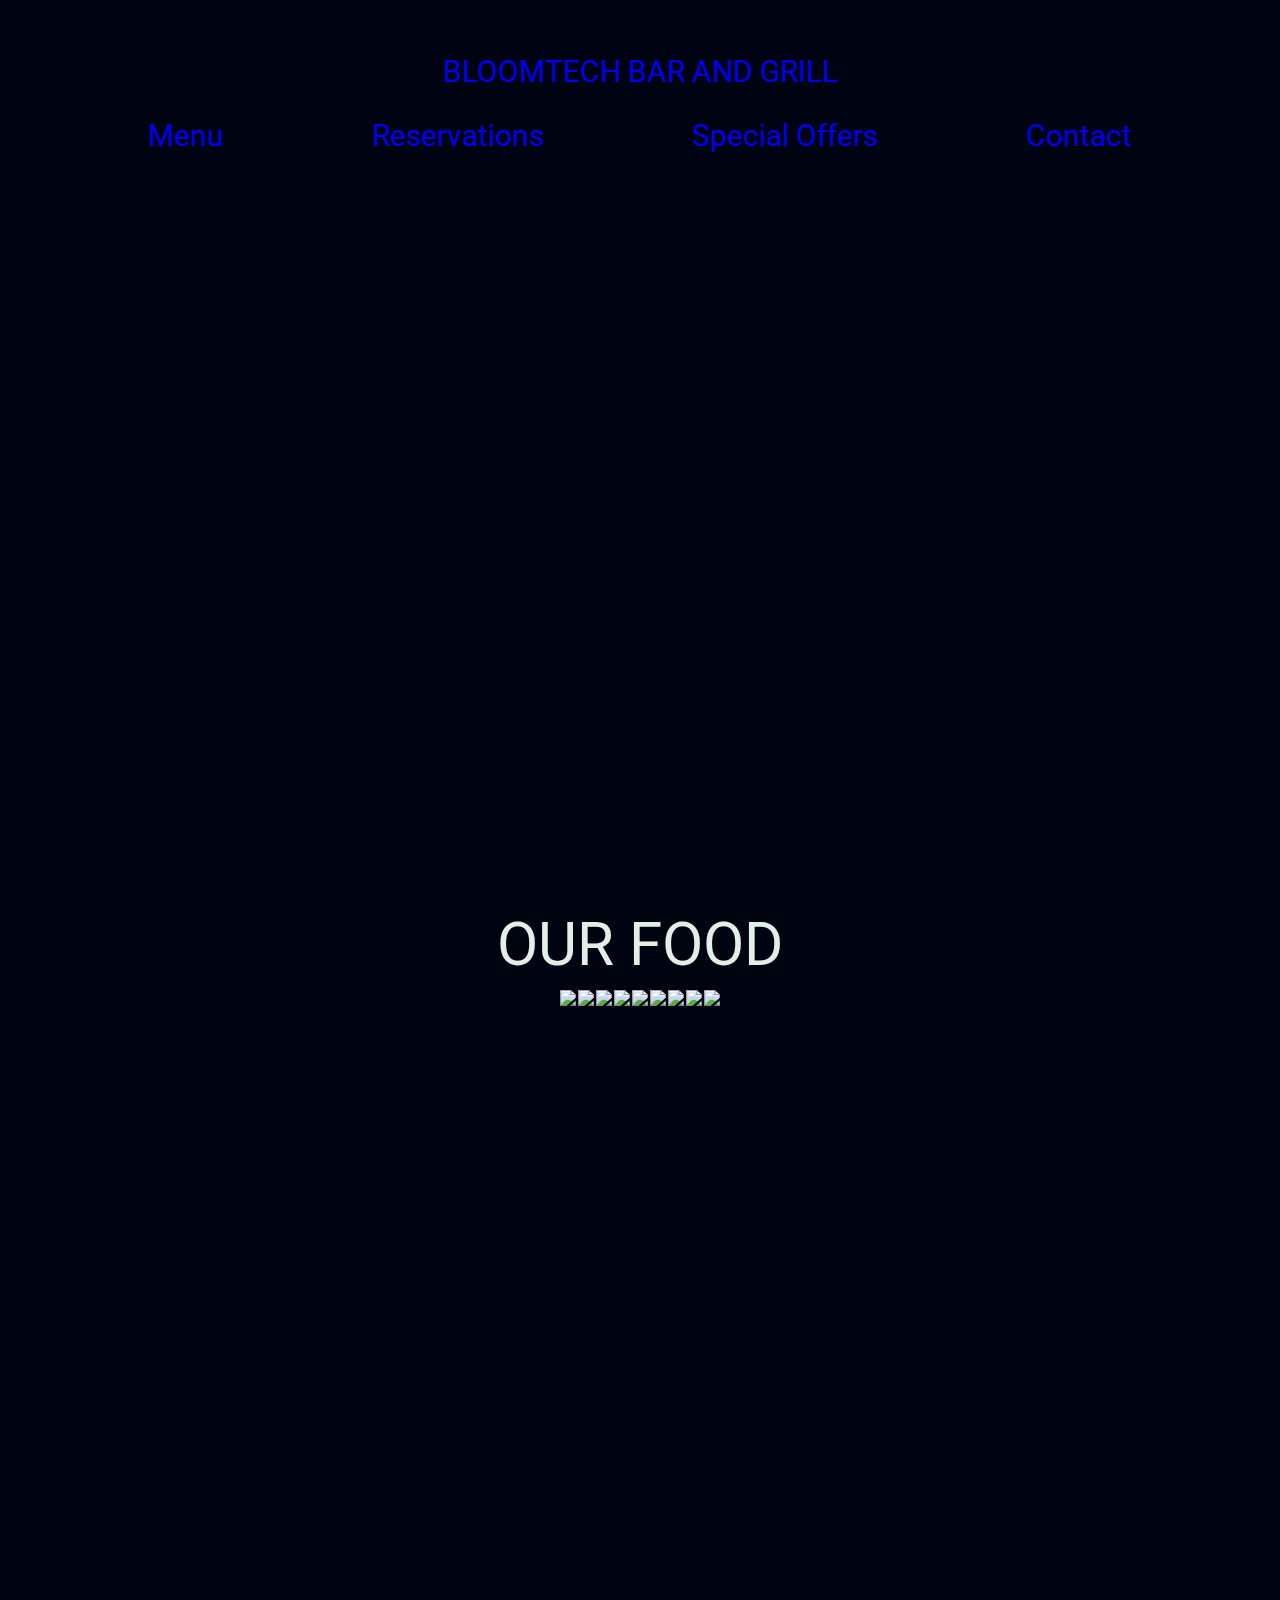
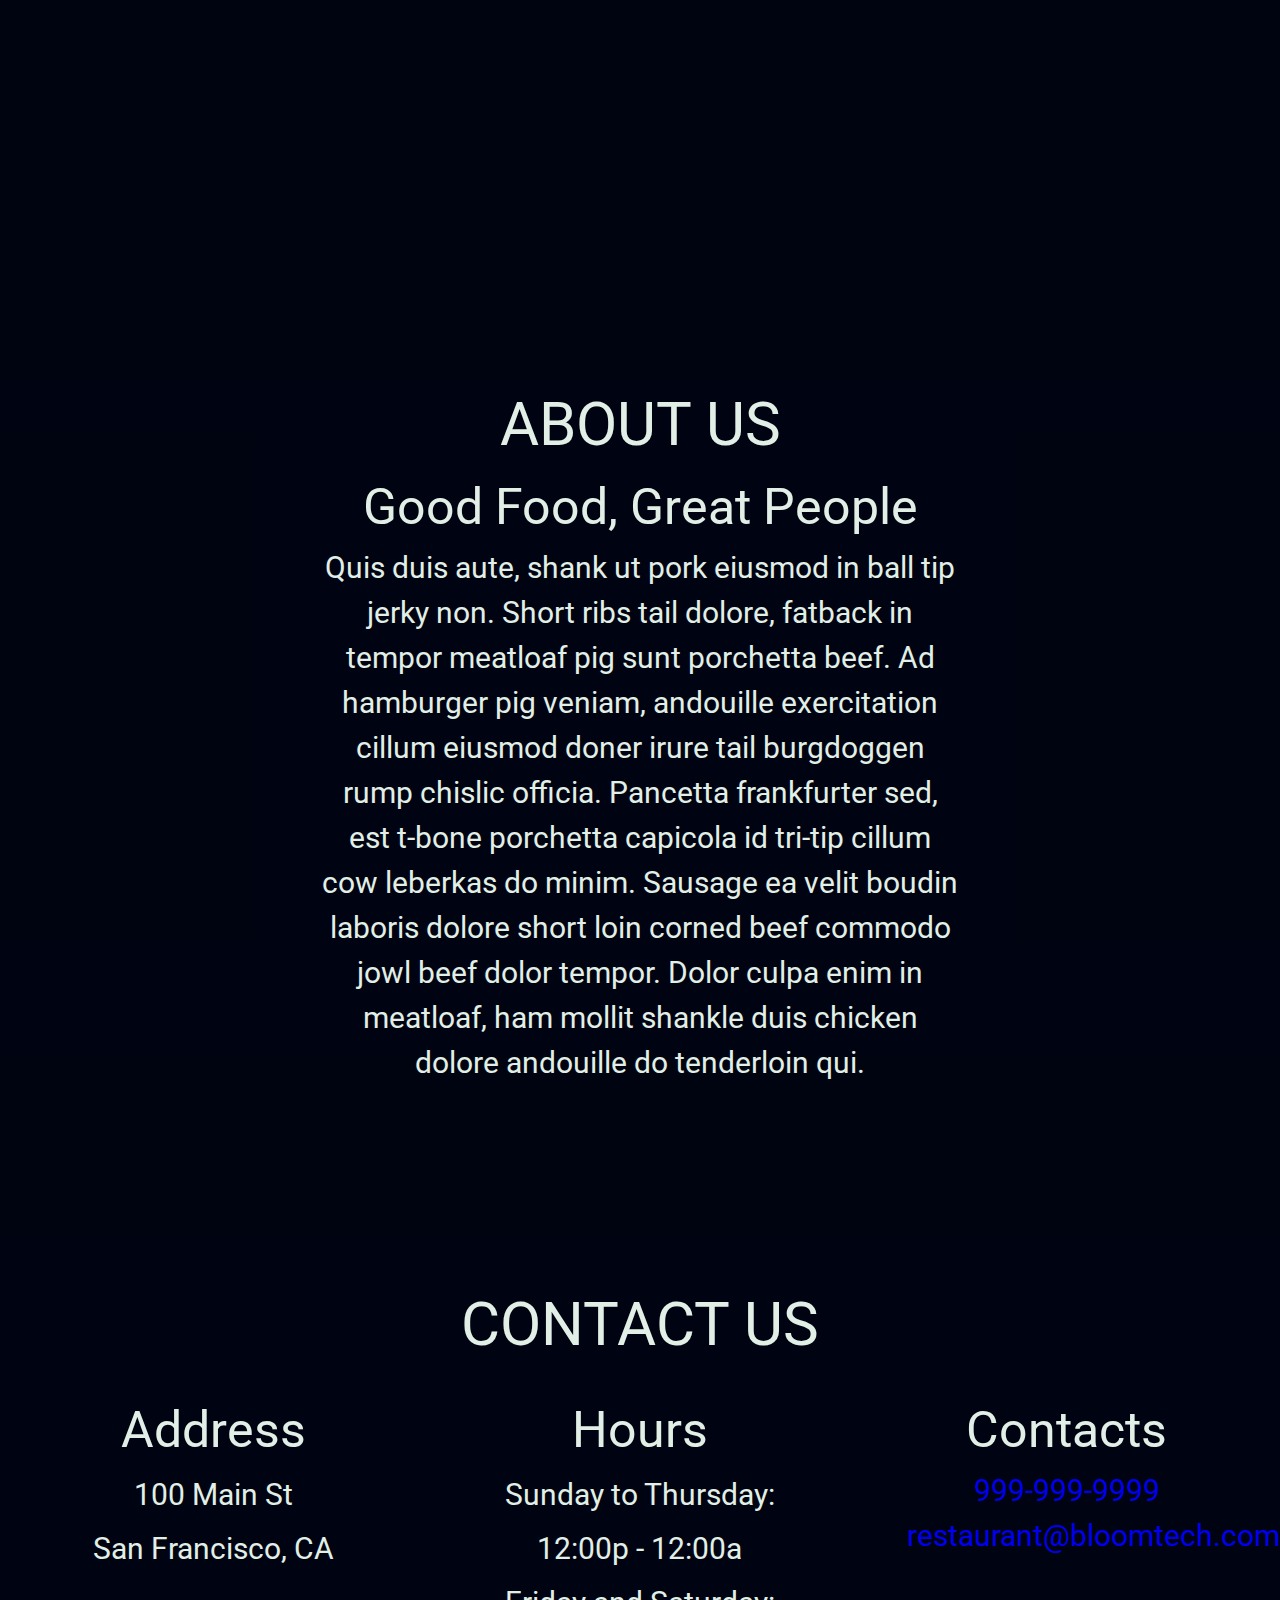
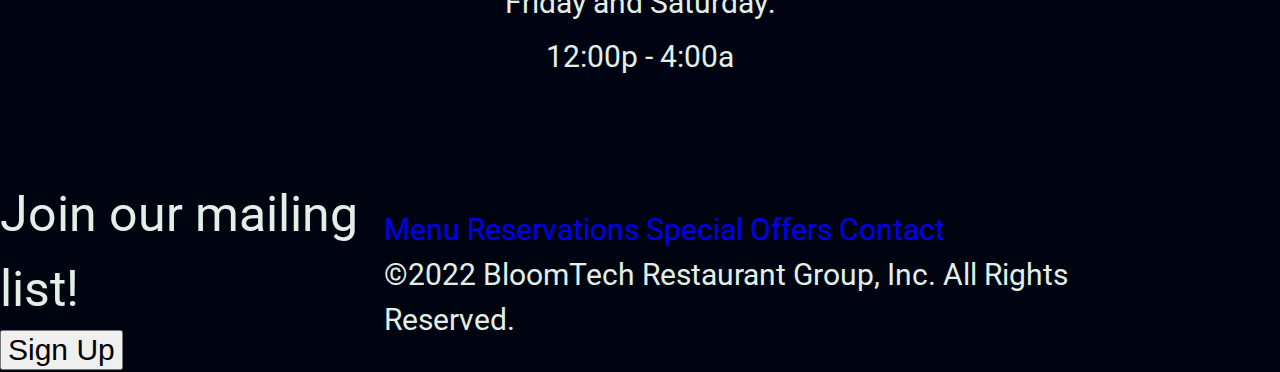
==== index.html @ 8951e6d3 "added index html and styles" ====
<!doctype html>

<html lang="en">

<head>
	<meta charset="utf-8">
	<meta content="width=device-width, initial-scale=1">

	<title>Sprint Challenge - Home</title>

	<link rel="stylesheet" href="css/index.css">
	<link href="https://fonts.googleapis.com/css?family=Roboto|Rubik" rel="stylesheet">
	<script src="https://kit.fontawesome.com/5b12ffad4b.js" crossorigin="anonymous"></script>
</head>

<body>
	<div>
		<!-- header -->
		<header>
			<div>
				<h1><a href="index.html">BLOOMTECH BAR AND GRILL</a></h1>

				<nav>
					<a href="menu.html">Menu</a>
					<a href="#">Reservations</a>
					<a href="#">Special Offers</a>
					<a href="#">Contact</a>
				</nav>
						<i class="fa-brands fa-facebook"></i>
						<i class="fa-brands fa-instagram"></i>
						<i class="fa-brands fa-twitter"></i>
			</div>
		</header>

		<!-- gallery section -->
		<section class="gallery">
			<div>
				<h2>OUR FOOD</h2>

				<img src="img/food-avocadotoast.jpg"/>

				<img src="img/food-burger.jpg"/>

				<img src="img/food-poutine.jpg"/>

				<img src="img/food-ribs.jpg"/>

				<img src="img/food-sandwich.jpg"/>

				<img src="img/food-sausage.jpg"/>

				<img src="img/food-steak.jpg"/>

				<img src="img/food-tacos.jpg"/>

				<img src="img/food-wings.jpg"/>
			</div>
		</section>

		<!-- spacer -->
		<div class="spacer"></div>

		<!-- about section -->
		<section class="about">
			<div class="about-container">
				<h2>ABOUT US</h2>

				<div id="cooks" class="pic">
				</div>

				<div class="text">
					<h3>Good Food, Great People</h3>
					<p>Quis duis aute, shank ut pork eiusmod in ball tip jerky non. Short ribs tail dolore, fatback in
						tempor meatloaf pig sunt porchetta beef. Ad hamburger pig veniam, andouille exercitation cillum
						eiusmod doner irure tail burgdoggen rump chislic officia. Pancetta frankfurter sed, est t-bone
						porchetta capicola id tri-tip cillum cow leberkas do minim. Sausage ea velit boudin laboris
						dolore
						short loin corned beef commodo jowl beef dolor tempor. Dolor culpa enim in meatloaf, ham mollit
						shankle duis chicken dolore andouille do tenderloin qui.</p>
				</div>

				<div id="bartender" class="pic">
				</div>
			</div>
		</section>

		<!-- spacer -->
		<div class="spacer"></div>

		<!-- contact section -->
		<section class="contact">
			<div class="contact-container">
				<h2>CONTACT US</h2>

				<div class="info">
					<div class="address">
						<h3>Address</h3>

						<address>
							<p>100 Main St</p>
							<p>San Francisco, CA</p>
						</address>
					</div>

					<div class="hours">
						<h3>Hours</h3>

						<div>
							<p>Sunday to Thursday:</p>
							<p>12:00p - 12:00a</p>
							<p>Friday and Saturday:</p>
							<p>12:00p - 4:00a</p>
						</div>
					</div>

					<div class="contacts">
						<h3>Contacts</h3>

						<div>
							<a id="phone" href="tel:999-999-9999">999-999-9999</a>
							<a id="email" href="mailto:restaurant@bloomtech.com">restaurant@bloomtech.com</a>
						</div>
					</div>
				</div>
			</div>
		</section>

		<!-- spacer -->
		<div class="spacer-sm"></div>

		<!-- footer -->
		<footer>
			<div class="mailing-list">
			<h3>Join our mailing list!</h3>
			<button><a>Sign Up</a></button>
			</div>
		<div class="footer-container">
			<nav>
				<a href="menu.html">Menu</a>
				<a href="#">Reservations</a>
				<a href="#">Special Offers</a>
				<a href="#">Contact</a>
			</nav>
			<div class="copyright">
			<p>©2022 BloomTech Restaurant Group, Inc. All Rights Reserved.</p>
			</div>
		</div>
		</footer>
	</div>
</body>

</html>
---- css/index.css ----
/* http://meyerweb.com/eric/tools/css/reset/ 
   v2.0 | 20110126
   License: none (public domain)
*/

html, body, div, span, applet, object, iframe,
h1, h2, h3, h4, h5, h6, p, blockquote, pre,
a, abbr, acronym, address, big, cite, code,
del, dfn, em, img, ins, kbd, q, s, samp,
small, strike, strong, sub, sup, tt, var,
b, u, i, center,
dl, dt, dd, ol, ul, li,
fieldset, form, label, legend,
table, caption, tbody, tfoot, thead, tr, th, td,
article, aside, canvas, details, embed, 
figure, figcaption, footer, header, hgroup, 
menu, nav, output, ruby, section, summary,
time, mark, audio, video {
	margin: 0;
	padding: 0;
	border: 0;
	font-size: 100%;
	font: inherit;
	vertical-align: baseline;
}
/* HTML5 display-role reset for older browsers */
article, aside, details, figcaption, figure, 
footer, header, hgroup, menu, nav, section {
	display: block;
}
body {
	line-height: 1;
}
ol, ul {
	list-style: none;
}
blockquote, q {
	quotes: none;
}
blockquote:before, blockquote:after,
q:before, q:after {
	content: '';
	content: none;
}
table {
	border-collapse: collapse;
	border-spacing: 0;
}

* {
    box-sizing: border-box;
}

html {
    max-width: 1920px;
    min-width: 428px;
    width: 100%;
    font-size: 62.5%;
}

body {
    font-family: 'Roboto', sans-serif;
    line-height: 1.5;
    color: rgb(225,239,230);
    background-color:rgb(0, 4, 17);
}

h1, h2, h3, h4, h5, h6, p, a, i {
    text-decoration: none;
}

h1 {
    font-size: 7.5rem;
    text-align: center;
}

h2 {
    font-size: 6rem;
}

h3 {
    font-size: 5rem;
}

p, a {
    font-size: 3rem;
}

/* header section */
header {
    width: 100%;
    height: 100vh;
    background-image: url('../img/home-header.jpg');
    background-size: cover;
    background-position: center;
    background-repeat: no-repeat;
}

header nav {
    display: flex;
    justify-content: space-evenly;
    align-items: center;
}

header i {
    display: flex;
    justify-content: center;
    align-items: center;
    width: 100%;
}

header div {
    background-color: rgb(0, 4, 17, .8);
}

/* spacers */
.spacer {
    width: 100%;
    height: 20vh;
    background-color: rgb(0, 4, 17);
}
.spacer-sm {
    width: 100%;
    height: 10vh;
    background-color: rgb(0, 4, 17);
}

/* gallery section */
.gallery {
    width: 100%;
    height: 100vh;
    text-align: center;
    background-color: rgb(0, 4, 17);
}

/* about us section */
.about {
    width: 100%;
    height: 75vh;
    text-align: center;
    background-image: url("../img/staff-cooks.jpg");
    background-size: cover;
    background-position: top;
    background-repeat: no-repeat;
}

.about-container {
    height: 100%;
    display: flex;
    flex-wrap: wrap;
    justify-content: center;
    align-items: center;
    background-color: rgb(0, 4, 17, .8);
}

.about h2 {
    width: 100%;
}

.about-container .text {
    width: 50%;
}

/* contact us section */
.contact {
    text-align: center;
    background-image: url("../img/jumbo-restaurant.jpg");
    background-size: cover;
    background-position: center;
    background-repeat: no-repeat;
    background-color: rgb(0, 4, 17);
}

.contact-container {
    width: 100%;
    height: 100%;
    background-color: rgb(0, 4, 17, .8);
}

.contact h2 {
    padding-top: 5vh;
}

.contact h3 {
    padding-top: 2.5vh;
}

.contact p {
    padding: .5vh 0;
}

.info {
    width: 100%;
    display: flex;
    justify-content: space-around;
}

.address {
    width: 25%;
}

.hours {
    width: 25%;
    padding-bottom: 2.5vh;
}

.contacts {
    width: 25%;
}

/* footer section */
footer {
    width: 100%;
    height: 15vh;
    padding-top: 2.5vh;
    font-size: 3rem;
    display: flex;
    align-items: center;
}
.mailing-list {
    width: 30%;
}

.footer-container {
    width: 60%;
}
/* mobile media query */
@media (max-width: 428px) {
    /* header section */
    

    /* gallery section */
    .gallery {
        height: auto;
    }
    
    /* about us section */

    .about {
        height: 200vh;
    }
    
    .about h2 {
        width: 100%;
        padding-top: 5vh;
    }
    
    .about-container .text {
        width: 85%;
    }
    
    /* contact us section */
    .contact h3 {
        padding-top: 2.5vh;
    }
    
    .info {
        flex-wrap: wrap;
    }
    
    .address {
        width: 100%;
        padding-bottom: 2.5vh;
    }
    
    .hours {
        width: 100%;
    }
    
    .contacts {
        width: 100%;
        padding-bottom: 2.5vh;
    }

    /* footer section */
    footer {
        height: auto;
        padding-top: 2.5vh;
        font-size: 2rem;
    }

}
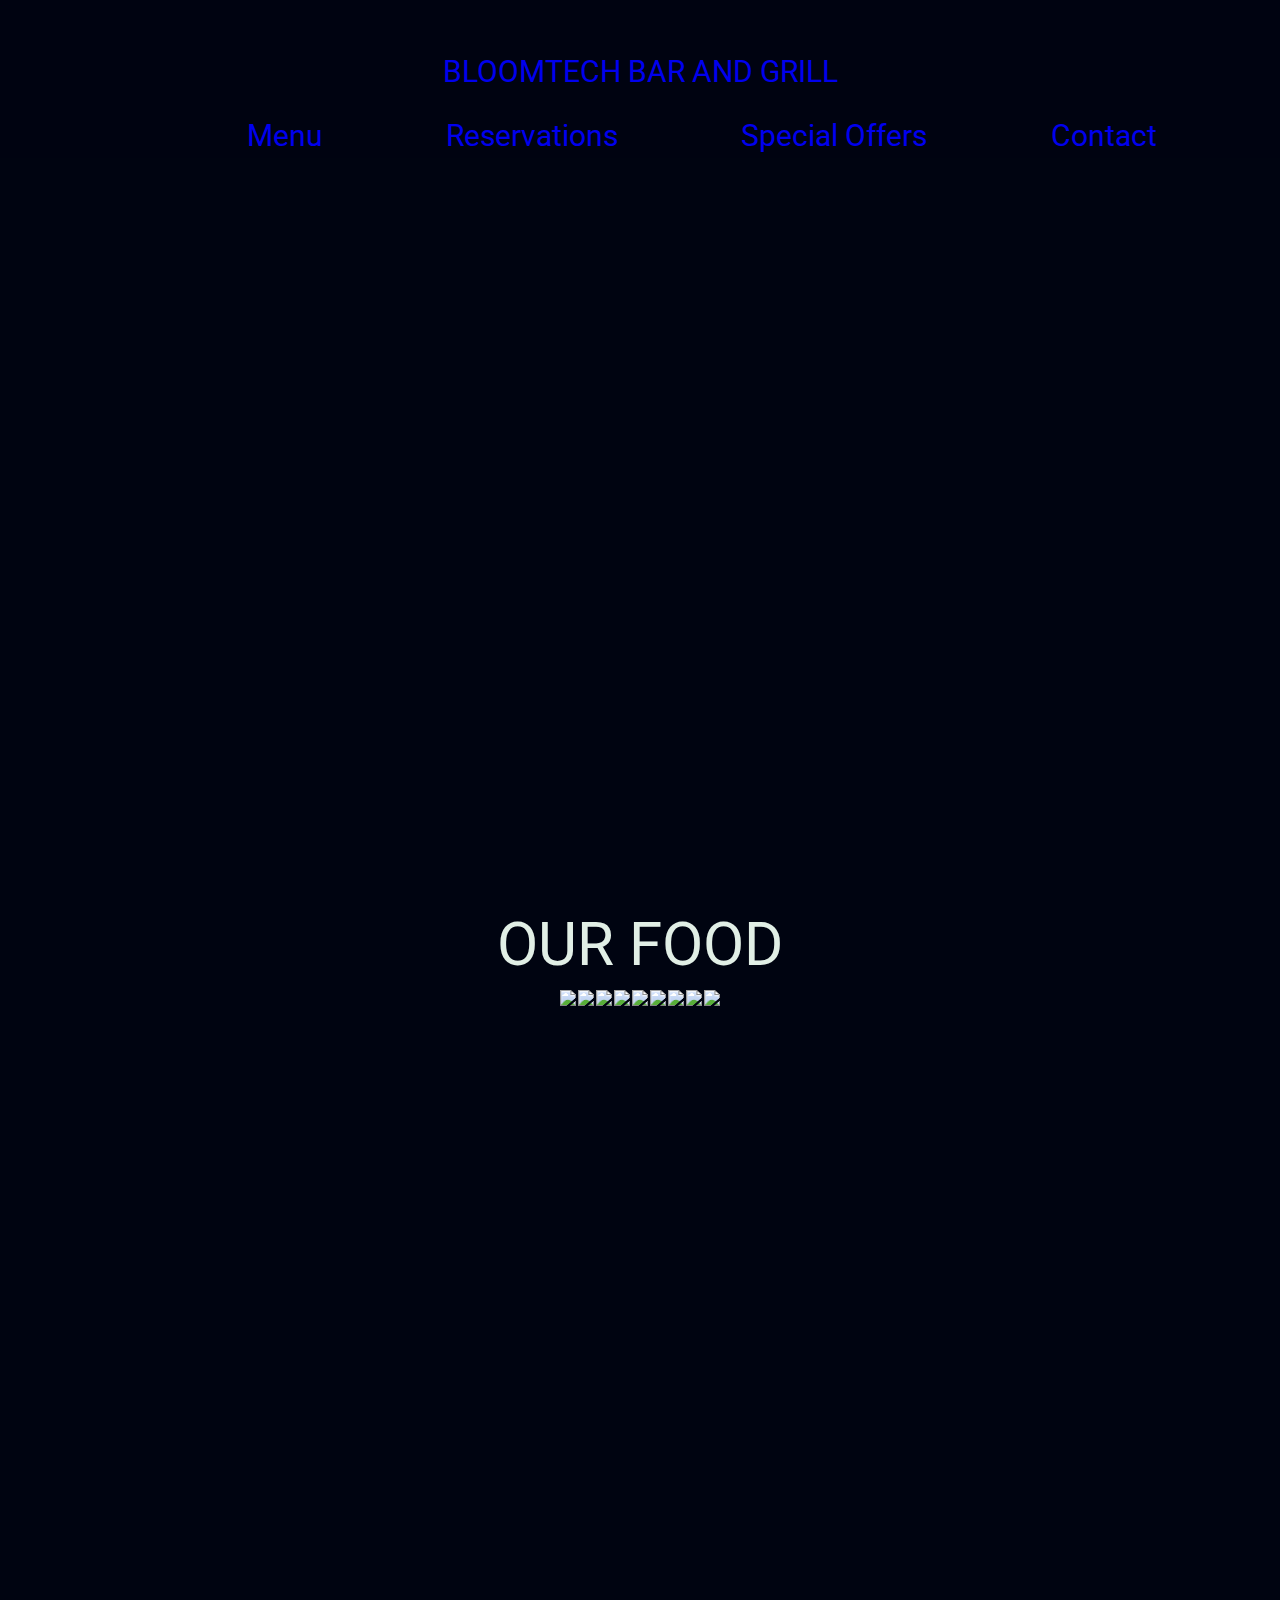
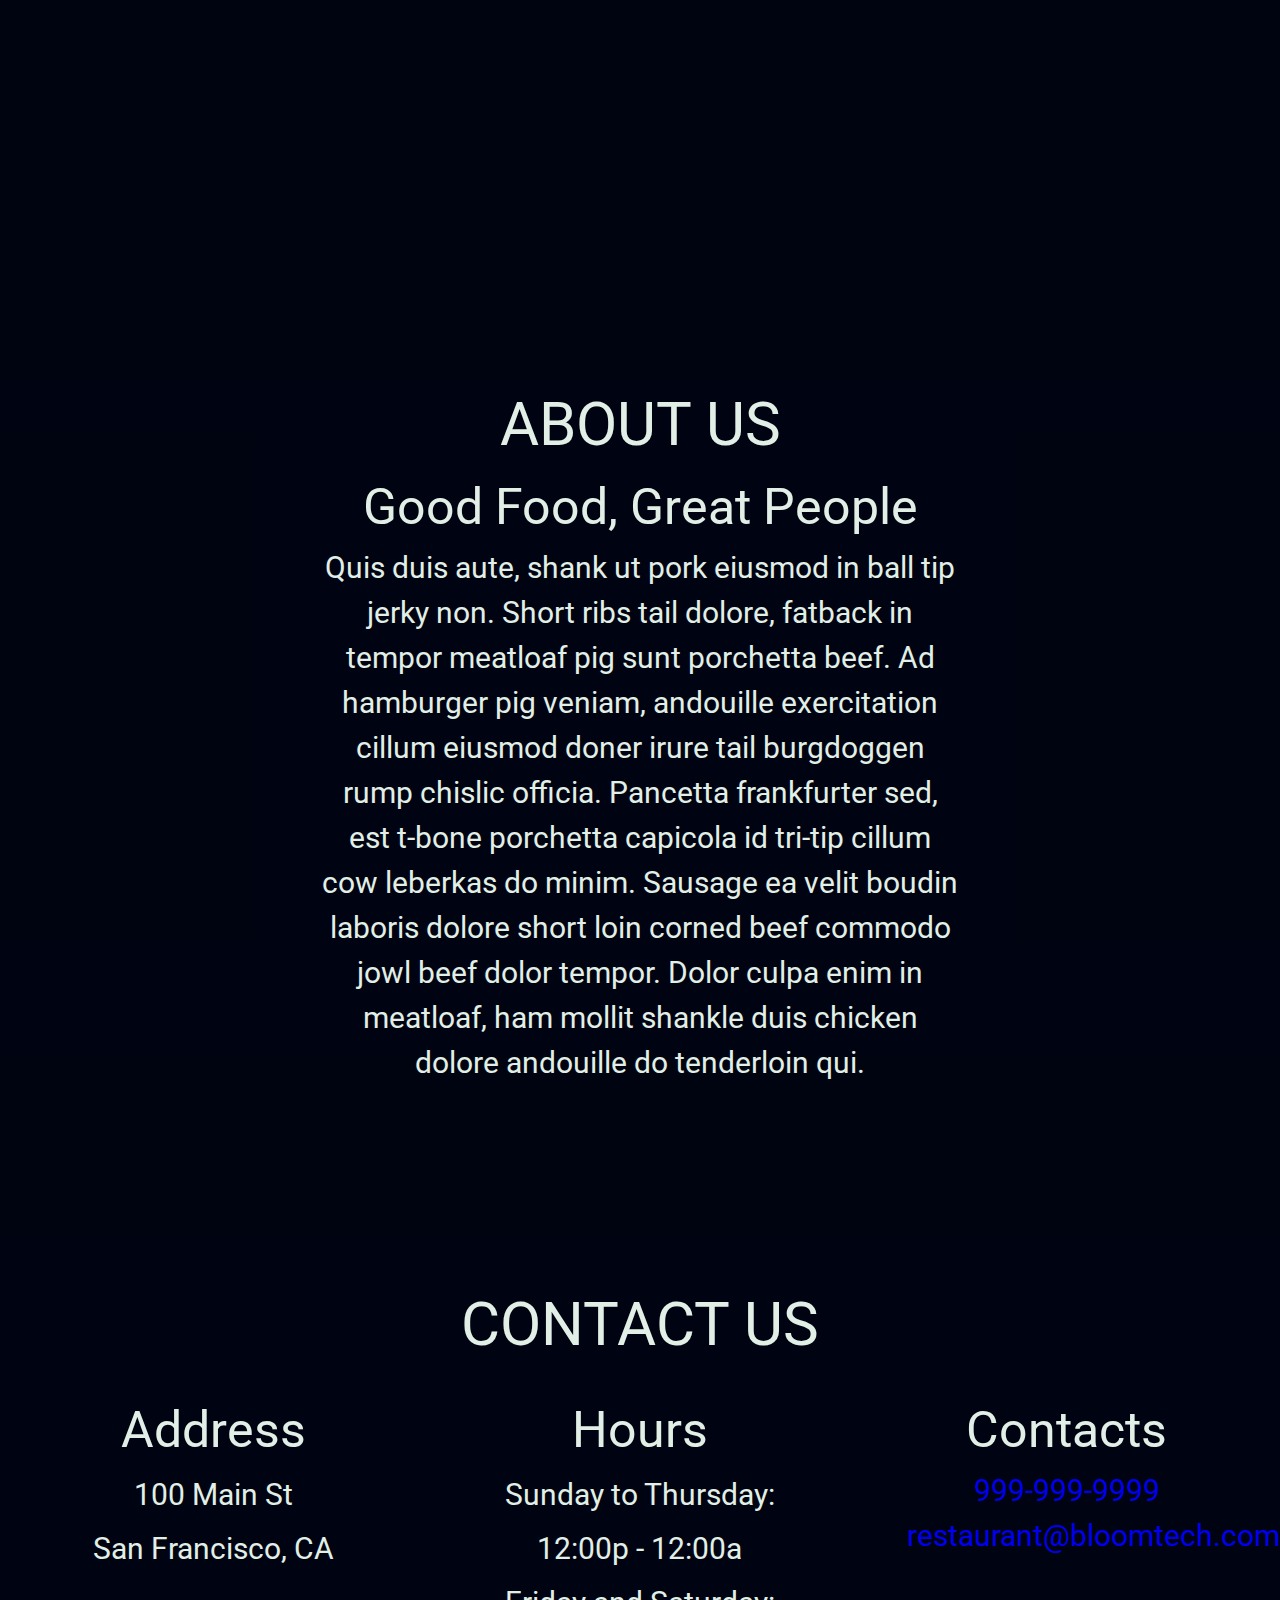
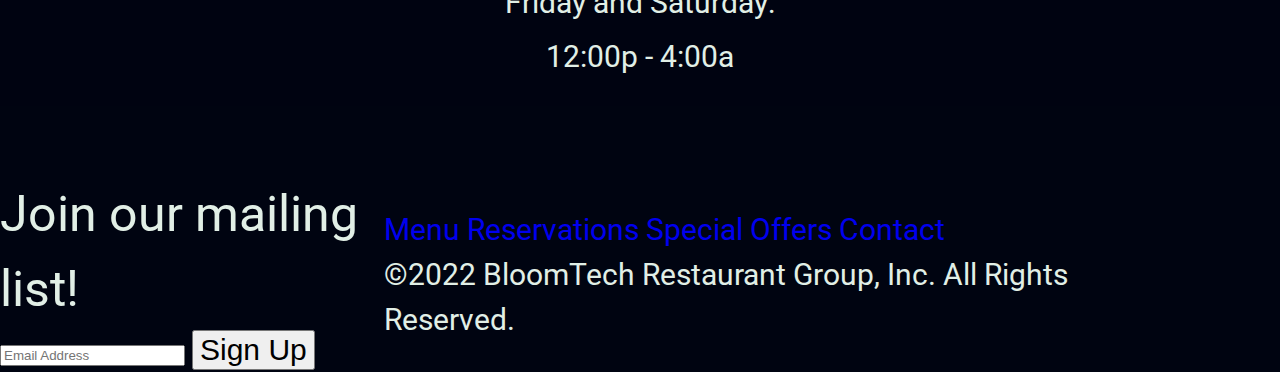
==== commit bff2d75d: "added all elements" ====
--- a/index.html
+++ b/index.html
@@ -4,7 +4,7 @@
 
 <head>
 	<meta charset="utf-8">
-	<meta content="width=device-width, initial-scale=1">
+	<meta name="viewport" content="width=device-width, initial-scale=1.0">
 
 	<title>Sprint Challenge - Home</title>
 
@@ -21,14 +21,17 @@
 				<h1><a href="index.html">BLOOMTECH BAR AND GRILL</a></h1>
 
 				<nav>
+					<div class="links"></div>
 					<a href="menu.html">Menu</a>
-					<a href="#">Reservations</a>
-					<a href="#">Special Offers</a>
-					<a href="#">Contact</a>
+					<a href="reservations.html">Reservations</a>
+					<a href="specialoffers.html">Special Offers</a>
+					<a href="contact.html">Contact</a>
+					</div>
+					<i class="fa-brands fa-facebook"></i>
+					<i class="fa-brands fa-instagram"></i>
+					<i class="fa-brands fa-twitter"></i>
 				</nav>
-						<i class="fa-brands fa-facebook"></i>
-						<i class="fa-brands fa-instagram"></i>
-						<i class="fa-brands fa-twitter"></i>
+						
 			</div>
 		</header>
 
@@ -132,14 +135,15 @@
 		<footer>
 			<div class="mailing-list">
 			<h3>Join our mailing list!</h3>
+			<input type="email" id="email" placeholder="Email Address">
 			<button><a>Sign Up</a></button>
 			</div>
 		<div class="footer-container">
 			<nav>
 				<a href="menu.html">Menu</a>
-				<a href="#">Reservations</a>
-				<a href="#">Special Offers</a>
-				<a href="#">Contact</a>
+				<a href="reservations.html">Reservations</a>
+				<a href="specialoffers.html">Special Offers</a>
+				<a href="contact.html">Contact</a>
 			</nav>
 			<div class="copyright">
 			<p>©2022 BloomTech Restaurant Group, Inc. All Rights Reserved.</p>
--- a/css/index.css
+++ b/css/index.css
@@ -102,11 +102,11 @@
     align-items: center;
 }
 
-header i {
+header nav i {
     display: flex;
     justify-content: center;
     align-items: center;
-    width: 100%;
+    width: 100%; 
 }
 
 header div {
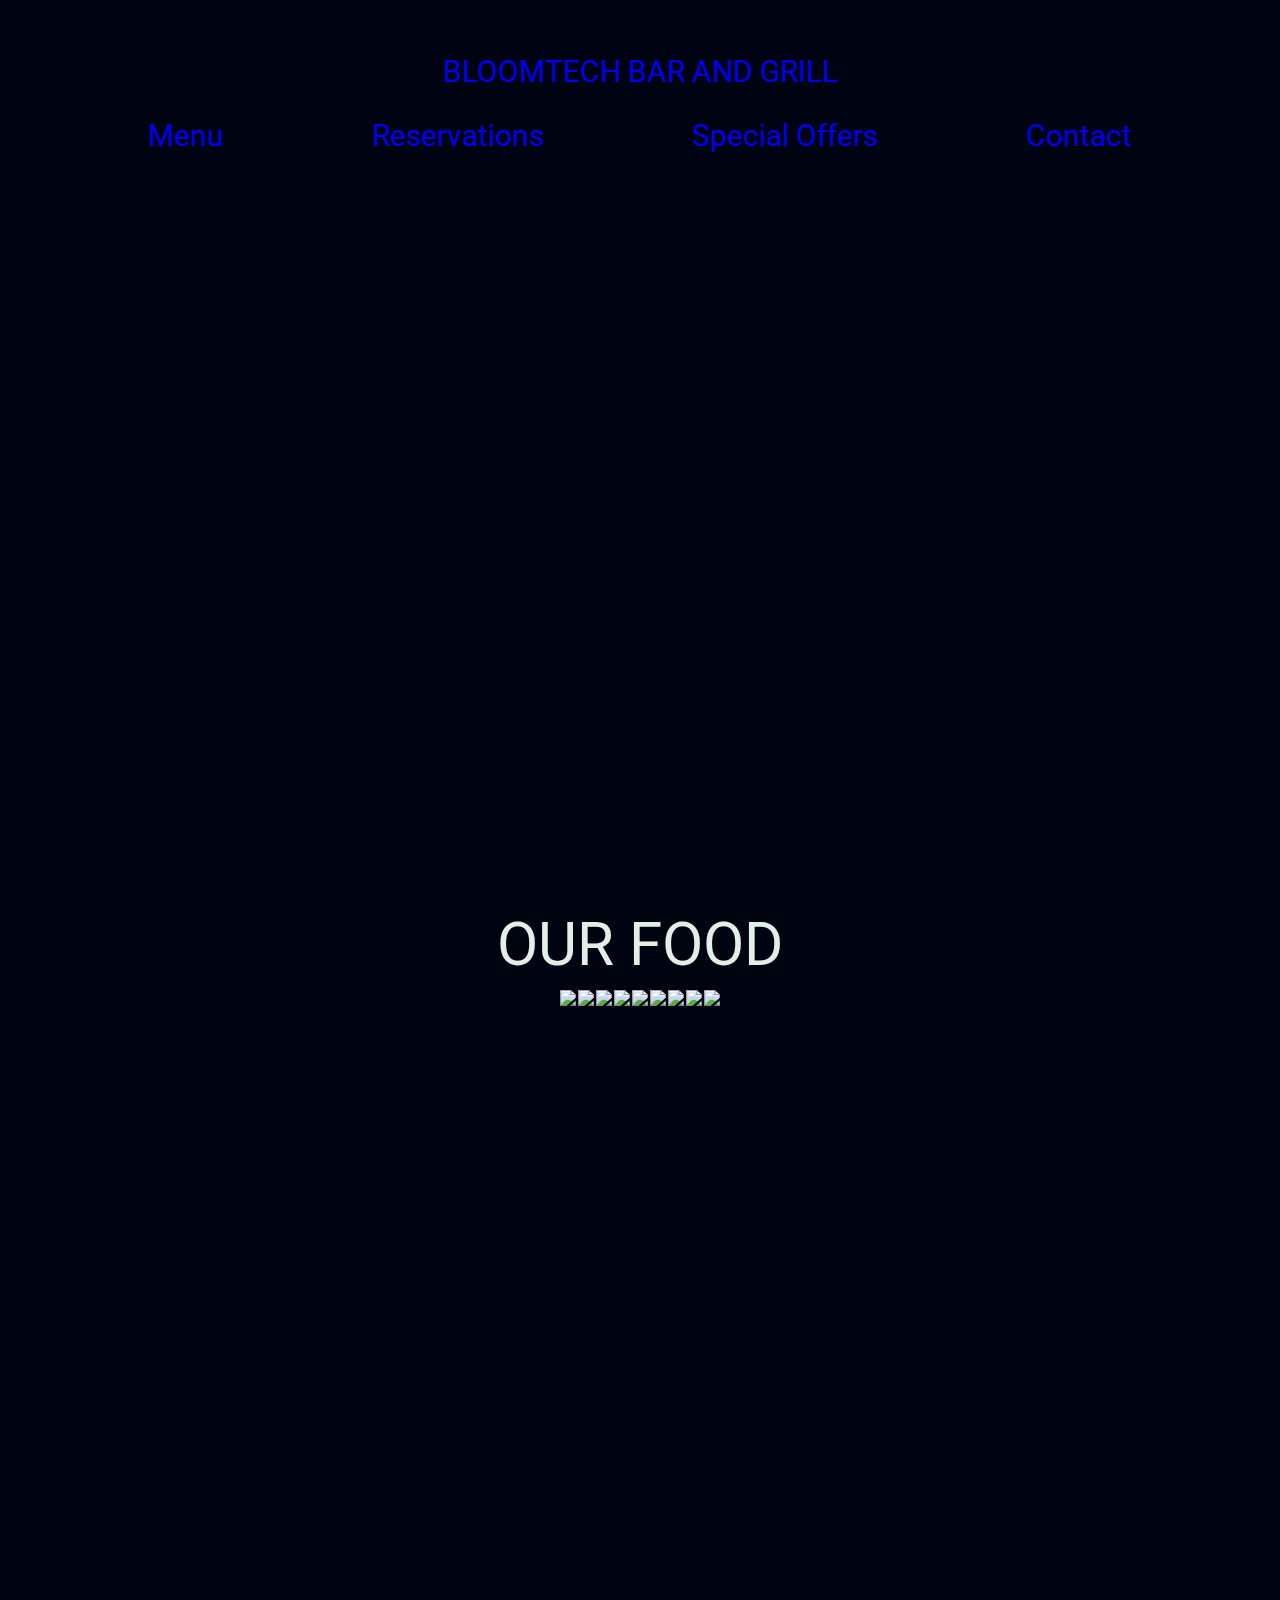
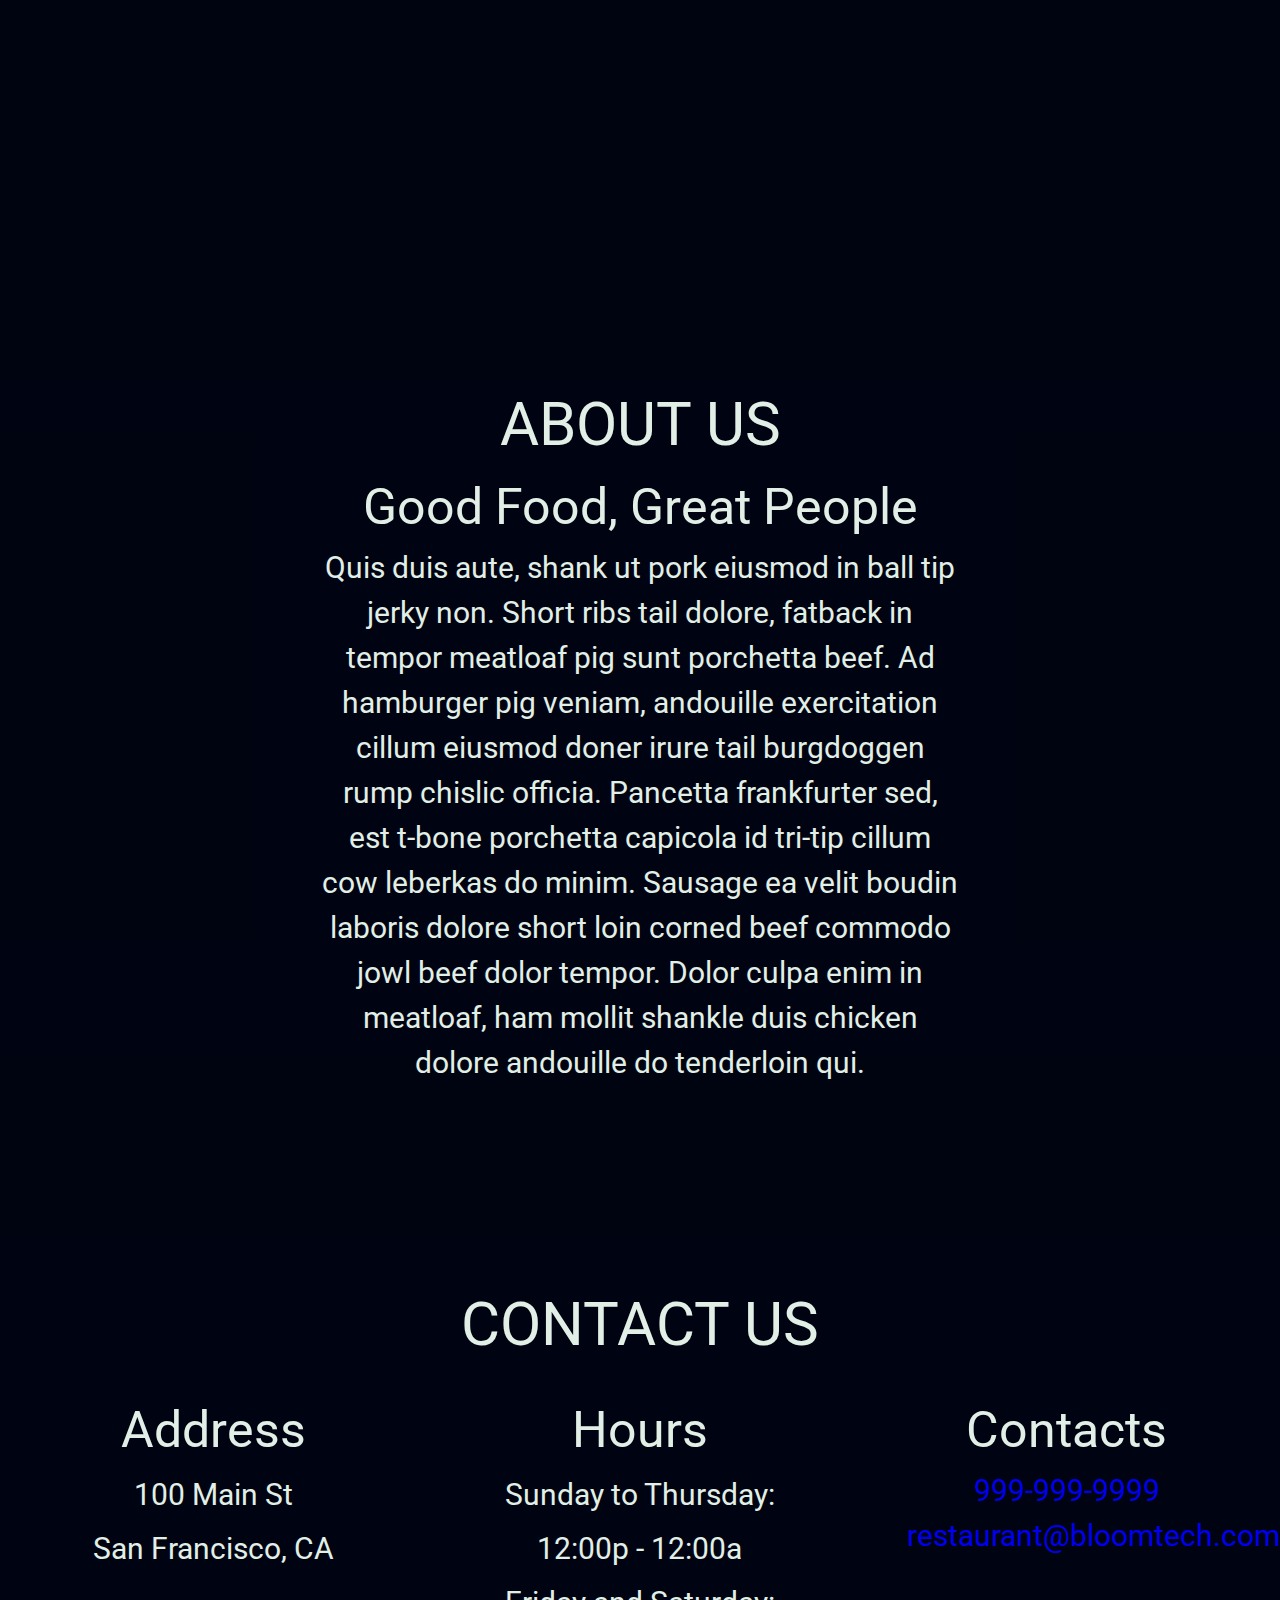
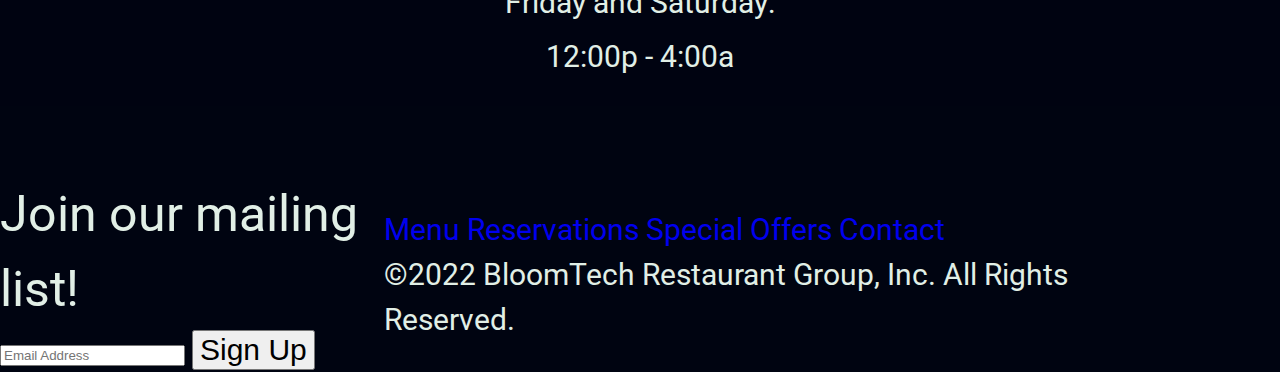
==== commit fcc4e2a0: "added mobile design for index.html" ====
--- a/index.html
+++ b/index.html
@@ -19,9 +19,8 @@
 		<header>
 			<div>
 				<h1><a href="index.html">BLOOMTECH BAR AND GRILL</a></h1>
-
 				<nav>
-					<div class="links"></div>
+					<div class="links">
 					<a href="menu.html">Menu</a>
 					<a href="reservations.html">Reservations</a>
 					<a href="specialoffers.html">Special Offers</a>
--- a/css/index.css
+++ b/css/index.css
@@ -96,11 +96,17 @@
     background-repeat: no-repeat;
 }
 
-header nav {
+/* header nav {
     display: flex;
     justify-content: space-evenly;
     align-items: center;
-}
+} */
+
+.links {
+    display: flex;
+    justify-content: space-evenly;
+}
+
 
 header nav i {
     display: flex;
@@ -227,17 +233,25 @@
 /* mobile media query */
 @media (max-width: 428px) {
     /* header section */
-    
+    header {
+        width: 100%;
+    }
+
+    .links {
+        flex-direction: column;
+    }
 
     /* gallery section */
     .gallery {
         height: auto;
+        width: 100%;
     }
     
     /* about us section */
 
     .about {
         height: 200vh;
+        width: 100%;
     }
     
     .about h2 {
@@ -252,6 +266,10 @@
     /* contact us section */
     .contact h3 {
         padding-top: 2.5vh;
+    }
+
+    .contact-container {
+        flex-direction: column;
     }
     
     .info {
@@ -277,6 +295,18 @@
         height: auto;
         padding-top: 2.5vh;
         font-size: 2rem;
-    }
-
-}
+        flex-direction: column;
+    }
+    footer nav {
+        display: flex;
+        flex-direction: column;
+    }
+
+    .mailing-list {
+        width: 100%;
+    }
+    .footer-container {
+        width: 100%;
+    }
+
+}
